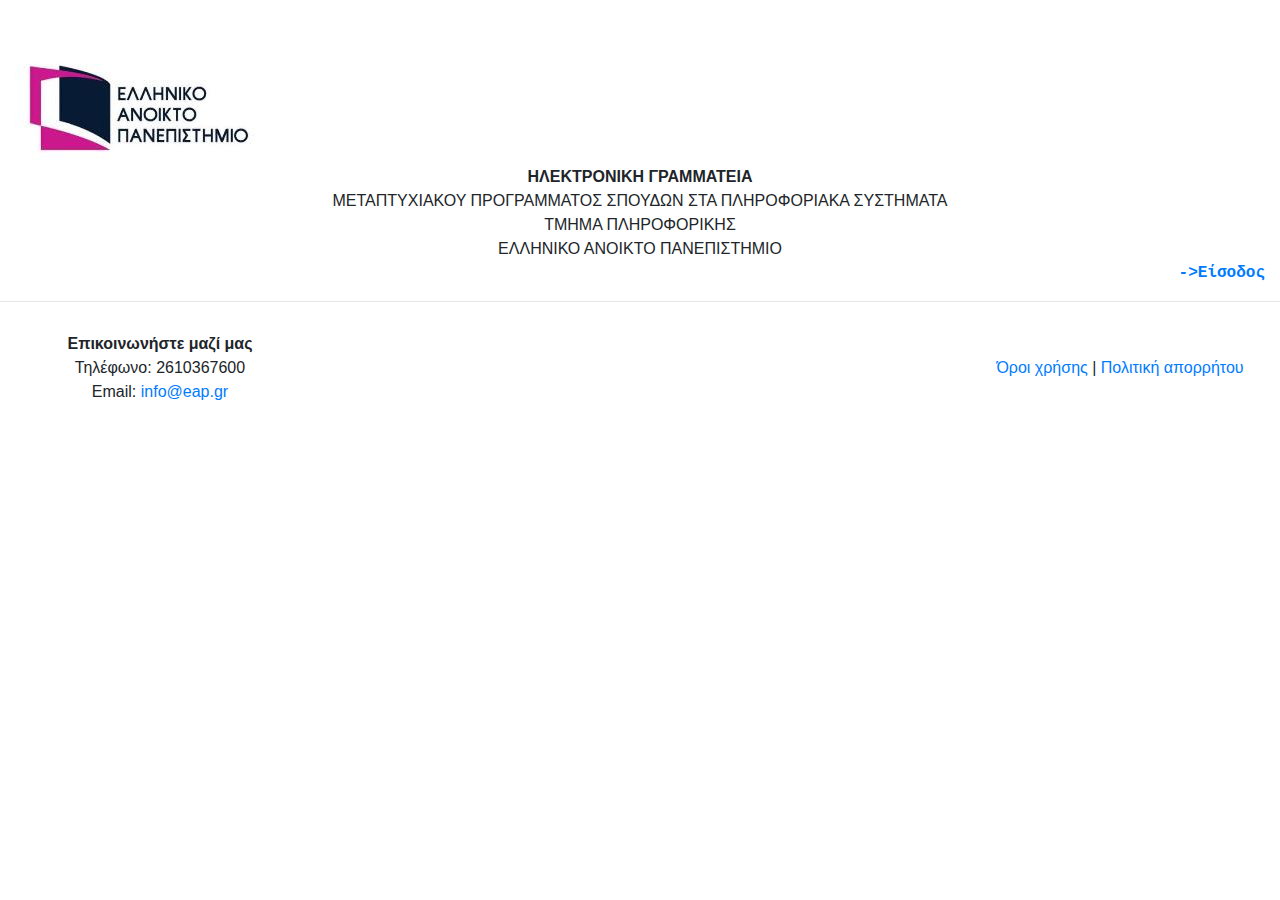
==== index.html @ b89c9081 "init" ====
<!DOCTYPE html>

<html lang = "en">

<head>
  <title>Ηλεκτρονική Γραμματεία Μεταπτυχιακού Προγράμματος Σπουδών</title>

  <meta charset="utf-8">
  
  <!-- to ensure responsiveness on mobiles -->
  <meta name="viewport" content="width=device-width, initial-scale=1">
  <!-- The width=device-width part sets the width of the page to follow the screen-width of the device (which will vary depending on the device).
  The initial-scale=1 part sets the initial zoom level when the page is first loaded by the browser. -->
  <link rel="stylesheet" href="https://maxcdn.bootstrapcdn.com/bootstrap/4.5.2/css/bootstrap.min.css">
  <script src="https://ajax.googleapis.com/ajax/libs/jquery/3.5.1/jquery.min.js"></script>
  <script src="https://cdnjs.cloudflare.com/ajax/libs/popper.js/1.16.0/umd/popper.min.js"></script>
  <script src="https://maxcdn.bootstrapcdn.com/bootstrap/4.5.2/js/bootstrap.min.js"></script>
  <link rel="stylesheet" href="styles/styles.css">
  <link rel="shortcut icon" href="https://study.eap.gr/theme/image.php/lambda/theme/1607942675/favicon" />
  
  </head>

  <div class="container-fluid">
    
    <style>
      .l{
        text-align: right;
        font-family: 'Courier New', Courier, monospace;
        font-weight: bold;
      }
    </style>

    <img src="images/ΕΑΠ.jpg" alt="logo" style="vertical-align:left">
    <header style="text-align:center;"><b>ΗΛΕΚΤΡΟΝΙΚΗ ΓΡΑΜΜΑΤΕΙΑ</b><br>
    ΜΕΤΑΠΤΥΧΙΑΚΟΥ ΠΡΟΓΡΑΜΜΑΤΟΣ ΣΠΟΥΔΩΝ ΣΤΑ ΠΛΗΡΟΦΟΡΙΑΚΑ ΣΥΣΤΗΜΑΤΑ<br>
    ΤΜΗΜΑ ΠΛΗΡΟΦΟΡΙΚΗΣ<br>
    ΕΛΛΗΝΙΚΟ ΑΝΟΙΚΤΟ ΠΑΝΕΠΙΣΤΗΜΙΟ
   
    <div class = "l">
      <a href="/">->Είσοδος</a>
    </div>

    </header>
    


    
    </div>
    <hr>
    
  
  
    <footer>
      <!-- Περιοχή υποσέλιδου – website footer -->
  
  
    <table style="width:100%">
      <tr>
        <td height="100" style="width:25%" align="center"><b>Επικοινωνήστε μαζί μας</b><br>
        Τηλέφωνο: 2610367600<br>
        Email: <a href="mailto:msc-cse@uniwa.gr">info@eap.gr</a></td>
        <td style="width:50%"></td>
        <td style="width:50%" align="center">
        <a href="oroi.html">Όροι χρήσης</a> | 
        <a href="politiki.html">Πολιτική απορρήτου</a></td>
      </tr>
      </table>
  </footer>

    


  

</html>
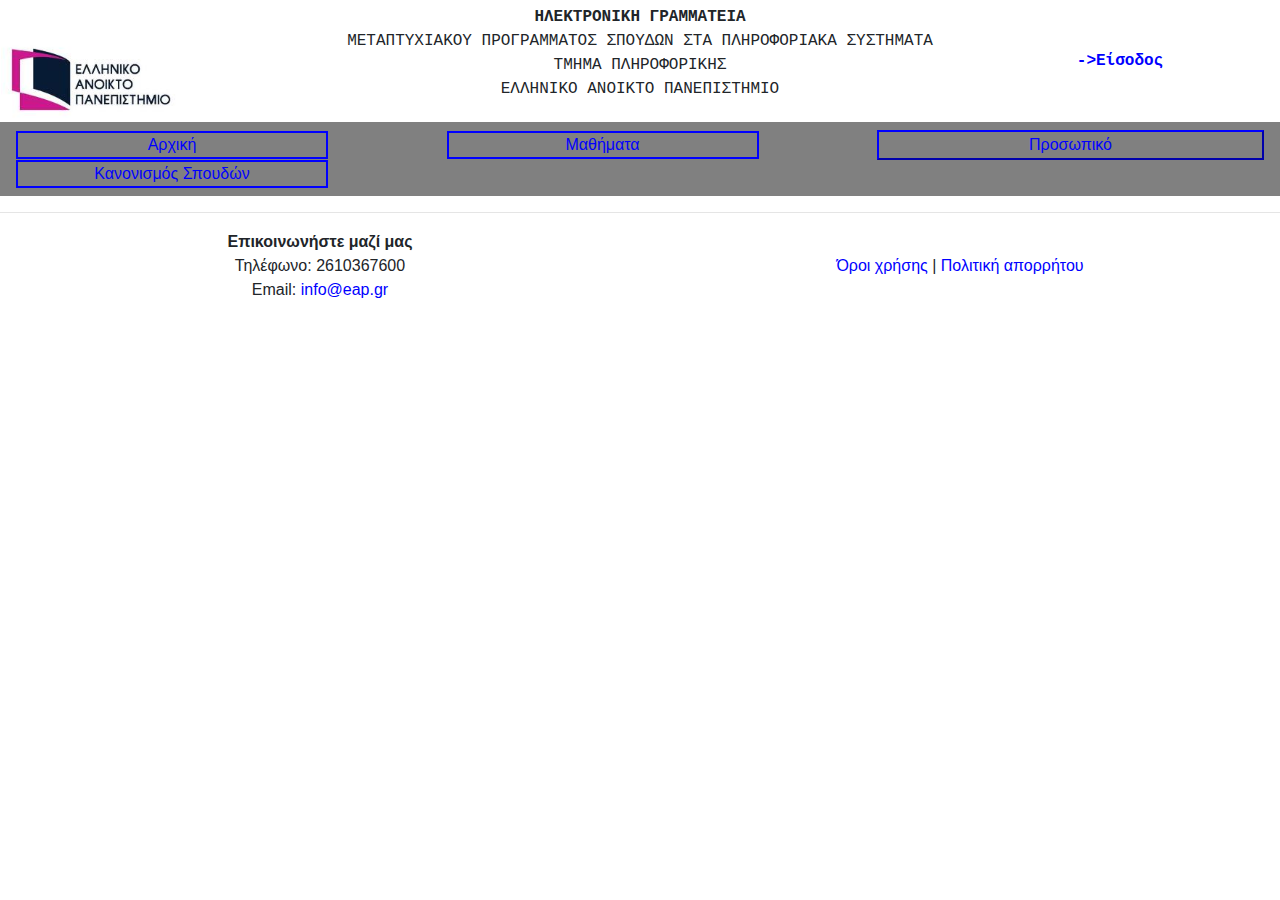
==== commit 3c4b6c9d: "init" ====
--- a/index.html
+++ b/index.html
@@ -6,70 +6,174 @@
   <title>Ηλεκτρονική Γραμματεία Μεταπτυχιακού Προγράμματος Σπουδών</title>
 
   <meta charset="utf-8">
-  
-  <!-- to ensure responsiveness on mobiles -->
-  <meta name="viewport" content="width=device-width, initial-scale=1">
-  <!-- The width=device-width part sets the width of the page to follow the screen-width of the device (which will vary depending on the device).
-  The initial-scale=1 part sets the initial zoom level when the page is first loaded by the browser. -->
+
+  <meta name="viewport" content="width=device-width, initial-scale=1">  
+
   <link rel="stylesheet" href="https://maxcdn.bootstrapcdn.com/bootstrap/4.5.2/css/bootstrap.min.css">
   <script src="https://ajax.googleapis.com/ajax/libs/jquery/3.5.1/jquery.min.js"></script>
   <script src="https://cdnjs.cloudflare.com/ajax/libs/popper.js/1.16.0/umd/popper.min.js"></script>
   <script src="https://maxcdn.bootstrapcdn.com/bootstrap/4.5.2/js/bootstrap.min.js"></script>
   <link rel="stylesheet" href="styles/styles.css">
-  <link rel="shortcut icon" href="https://study.eap.gr/theme/image.php/lambda/theme/1607942675/favicon" />
+  <link rel="shortcut icon" href="https://study.eap.gr/theme/image.php/lambda/theme/1607942675/favicon"/>
   
-  </head>
+</head>
 
-  <div class="container-fluid">
-    
-    <style>
-      .l{
-        text-align: right;
+<header>
+
+  <style>
+    .l{
+        text-align: center;
         font-family: 'Courier New', Courier, monospace;
         font-weight: bold;
       }
-    </style>
 
-    <img src="images/ΕΑΠ.jpg" alt="logo" style="vertical-align:left">
-    <header style="text-align:center;"><b>ΗΛΕΚΤΡΟΝΙΚΗ ΓΡΑΜΜΑΤΕΙΑ</b><br>
-    ΜΕΤΑΠΤΥΧΙΑΚΟΥ ΠΡΟΓΡΑΜΜΑΤΟΣ ΣΠΟΥΔΩΝ ΣΤΑ ΠΛΗΡΟΦΟΡΙΑΚΑ ΣΥΣΤΗΜΑΤΑ<br>
-    ΤΜΗΜΑ ΠΛΗΡΟΦΟΡΙΚΗΣ<br>
-    ΕΛΛΗΝΙΚΟ ΑΝΟΙΚΤΟ ΠΑΝΕΠΙΣΤΗΜΙΟ
-   
-    <div class = "l">
-      <a href="/">->Είσοδος</a>
-    </div>
-
-    </header>
-    
+    .navbar a{
+      text-align: center;
+      color: white;
+      text-decoration: none;
+      float: left;
+      width: 25%;
+      border: 2px solid;
+      }
 
 
-    
+  </style>
+  <table style= "width: 100%">
+    <tr>
+    <td style="width:25%">
+      <img src="images/ΕΑΠ.jpg" alt="eap_logo" style="vertical-align:left" height="120">
+    </td>
+    <td style="width:50%">
+      <header style="text-align:center;">
+      <p style="font-family:Courier"><b>ΗΛΕΚΤΡΟΝΙΚΗ ΓΡΑΜΜΑΤΕΙΑ</b><br>
+      ΜΕΤΑΠΤΥΧΙΑΚΟΥ ΠΡΟΓΡΑΜΜΑΤΟΣ ΣΠΟΥΔΩΝ ΣΤΑ ΠΛΗΡΟΦΟΡΙΑΚΑ ΣΥΣΤΗΜΑΤΑ<br>
+      ΤΜΗΜΑ ΠΛΗΡΟΦΟΡΙΚΗΣ<br>
+      ΕΛΛΗΝΙΚΟ ΑΝΟΙΚΤΟ ΠΑΝΕΠΙΣΤΗΜΙΟ
+      </p>
+    </td>
+    <td style="width:25%">
+      <div class = "l">
+        <a href="/">->Είσοδος</a>
+      </div>
+    </td>
+  </tr> 
+  </table>
+
+  <div class="navbar" border="1"style=background-color:grey>
+    <a href="index.html">Αρχική</a>
+    <a href="courses.html">Μαθήματα</a>
+    <div class="dropdown">
+      <button class="dropbtn" style = width:100%>Προσωπικό</button>
+      <div class="dropdown-content">
+        <a href="professors.html">Διδάσκοντες</a>
+        <a href="secretiant.html">Γραμματεία</a>
+      </div>
     </div>
-    <hr>
-    
+    <a href="regulations.html">Κανονισμός Σπουδών</a> 
+  </div>
+
   
+
+<style>
+
+.dropbtn {
+  border: 1;
+  border-color: blue;
+  padding: 1px 150px;
+  background-color: inherit;
+  font-family: inherit;
+  margin: 0;
+  color: blue;
+}
+
+.dropdown {
+  position: relative;
+  display: inline-block;
+}
+
+/* Dropdown Content (Hidden by Default) */
+.dropdown-content {
+  display: none;
+  position: absolute;
+}
+
+/* Links inside the dropdown */
+.dropdown-content a {
+  text-decoration: none;
+  display: block;
+  width: 100%;
+  background-color: lightpink;
+}
+
+/* Change color of dropdown links on hover */
+.dropdown-content a:hover {background-color: grey;}
+
+/* Show the dropdown menu on hover */
+.dropdown:hover .dropdown-content {
+  display: block;
+}
+
+/* Change the background color of the dropdown button when the dropdown content is shown */
+.dropdown:hover .dropbtn {
+  background-color: lightpink;
+}
+
+</style>
+
+  <style>
+  /* unvisited link */
+  a:link {
+      color:blue;
+  }
   
-    <footer>
-      <!-- Περιοχή υποσέλιδου – website footer -->
+  /* visited link */
+  a:visited {
+      color: green;
+  }
   
+  /* mouse over link */
+  a:hover {
+      color: red;
+  }
+</style>
+
+
+</div>
+
+</header>
+
+
+
+<body>
+
+
+
+
+
   
+</body>
+
+  <hr>
+
+  <footer>
     <table style="width:100%">
+      <!--δημιουργία  -->
       <tr>
-        <td height="100" style="width:25%" align="center"><b>Επικοινωνήστε μαζί μας</b><br>
+        <td style="width:50%" align="center"><b>Επικοινωνήστε μαζί μας</b><br>
         Τηλέφωνο: 2610367600<br>
-        Email: <a href="mailto:msc-cse@uniwa.gr">info@eap.gr</a></td>
-        <td style="width:50%"></td>
+        Email: <a href="mailto:info@eap.gr">info@eap.gr</a>
+        </td>
         <td style="width:50%" align="center">
         <a href="oroi.html">Όροι χρήσης</a> | 
-        <a href="politiki.html">Πολιτική απορρήτου</a></td>
+        <a href="politiki.html">Πολιτική απορρήτου</a>
+        </td>
       </tr>
-      </table>
+    </table>
   </footer>
 
-    
+ 
 
 
   
 
-</html>
+
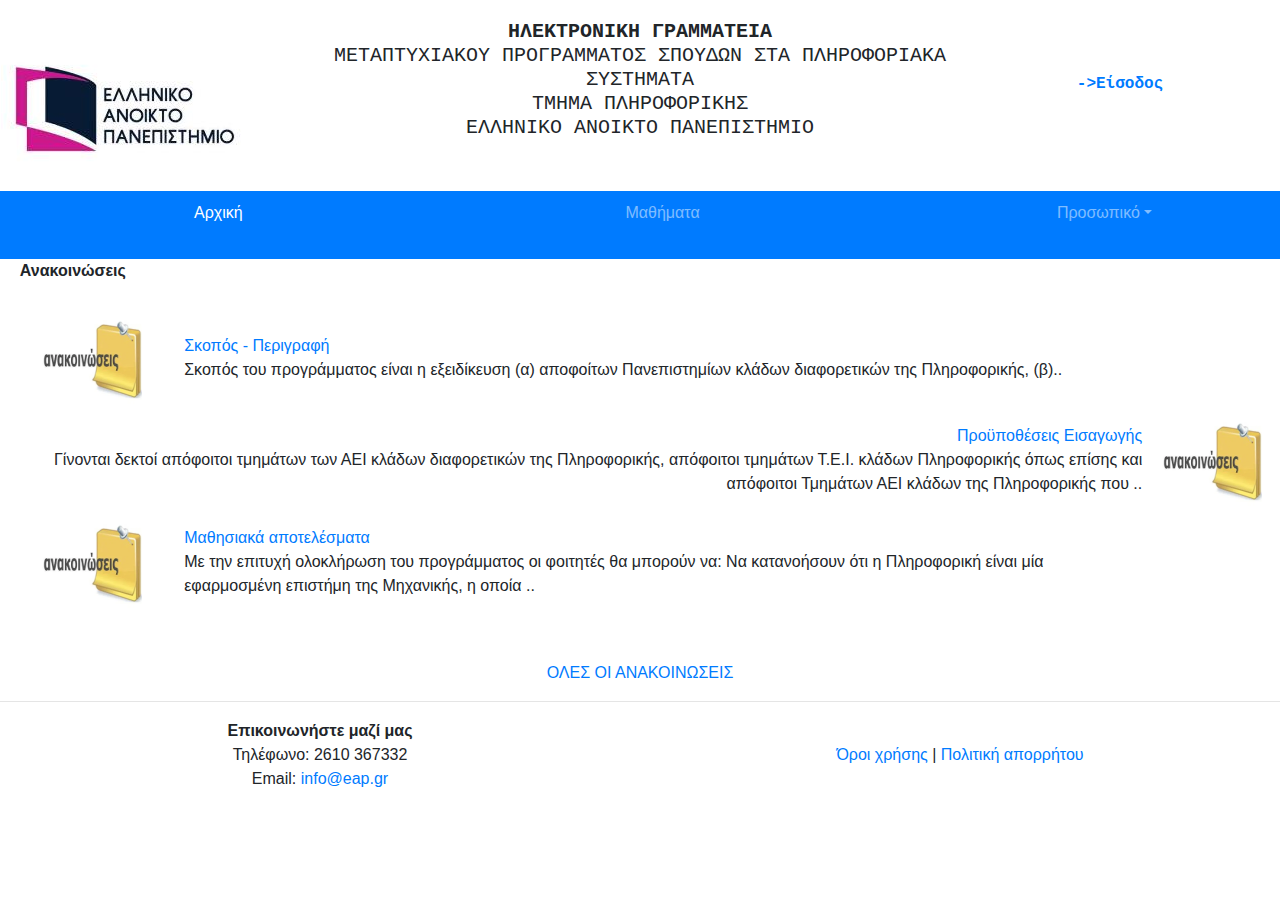
==== commit e2f98508: "html_css_eap" ====
--- a/index.html
+++ b/index.html
@@ -1,179 +1,123 @@
 <!DOCTYPE html>
 
-<html lang = "en">
 
 <head>
+  <!-- Ο τίτλος της ιστοσελίδας -->
   <title>Ηλεκτρονική Γραμματεία Μεταπτυχιακού Προγράμματος Σπουδών</title>
 
   <meta charset="utf-8">
 
-  <meta name="viewport" content="width=device-width, initial-scale=1">  
-
+  <!-- το στοιχείο αυτό βοηθά να προσαρμόζει την ιστοσελίδα ανάλογα στην διάσταση της συσκευής -->
+  <meta name="viewport" content="width=device-width, initial-scale=1">
+  <!-- σύνδεση του κώδικα html με τις βιβλιοθήκες του bootstrap -->
   <link rel="stylesheet" href="https://maxcdn.bootstrapcdn.com/bootstrap/4.5.2/css/bootstrap.min.css">
   <script src="https://ajax.googleapis.com/ajax/libs/jquery/3.5.1/jquery.min.js"></script>
   <script src="https://cdnjs.cloudflare.com/ajax/libs/popper.js/1.16.0/umd/popper.min.js"></script>
   <script src="https://maxcdn.bootstrapcdn.com/bootstrap/4.5.2/js/bootstrap.min.js"></script>
-  <link rel="stylesheet" href="styles/styles.css">
+  <!-- Εισαγωγή εξωτερικού αρχείου css -->
+  <link rel="stylesheet" href="mystyle.css">
   <link rel="shortcut icon" href="https://study.eap.gr/theme/image.php/lambda/theme/1607942675/favicon"/>
-  
 </head>
 
+ <!-- Η επικεφαλίδα της σελίδας -->
 <header>
-
-  <style>
-    .l{
-        text-align: center;
-        font-family: 'Courier New', Courier, monospace;
-        font-weight: bold;
-      }
-
-    .navbar a{
-      text-align: center;
-      color: white;
-      text-decoration: none;
-      float: left;
-      width: 25%;
-      border: 2px solid;
-      }
-
-
-  </style>
-  <table style= "width: 100%">
+   <!-- Εισαγωγή πίνακα με ορισμό μέγιστου πλάτους -->
+  <table style="width: 100%">
     <tr>
-    <td style="width:25%">
-      <img src="images/ΕΑΠ.jpg" alt="eap_logo" style="vertical-align:left" height="120">
-    </td>
-    <td style="width:50%">
-      <header style="text-align:center;">
-      <p style="font-family:Courier"><b>ΗΛΕΚΤΡΟΝΙΚΗ ΓΡΑΜΜΑΤΕΙΑ</b><br>
-      ΜΕΤΑΠΤΥΧΙΑΚΟΥ ΠΡΟΓΡΑΜΜΑΤΟΣ ΣΠΟΥΔΩΝ ΣΤΑ ΠΛΗΡΟΦΟΡΙΑΚΑ ΣΥΣΤΗΜΑΤΑ<br>
-      ΤΜΗΜΑ ΠΛΗΡΟΦΟΡΙΚΗΣ<br>
-      ΕΛΛΗΝΙΚΟ ΑΝΟΙΚΤΟ ΠΑΝΕΠΙΣΤΗΜΙΟ
-      </p>
-    </td>
-    <td style="width:25%">
-      <div class = "l">
-        <a href="/">->Είσοδος</a>
-      </div>
-    </td>
-  </tr> 
+       <!-- Εισαγωγή λογότυπου πανεπιστημίου με αριστερή ευθυγράμμιση-->
+      <td style="width:25%">
+        <img src="images/ΕΑΠ.jpg" alt="eap_logo" style="vertical-align:left">
+      </td>
+       <!-- Εισαγωγή κειμένου στο μέσο του πίνακα -->
+      <td style="width:50%">
+        <header style="text-align:center">
+          <h5 style="font-family:Courier"><b>ΗΛΕΚΤΡΟΝΙΚΗ ΓΡΑΜΜΑΤΕΙΑ</b><br>
+            ΜΕΤΑΠΤΥΧΙΑΚΟΥ ΠΡΟΓΡΑΜΜΑΤΟΣ ΣΠΟΥΔΩΝ ΣΤΑ ΠΛΗΡΟΦΟΡΙΑΚΑ ΣΥΣΤΗΜΑΤΑ<br>
+            ΤΜΗΜΑ ΠΛΗΡΟΦΟΡΙΚΗΣ<br>
+            ΕΛΛΗΝΙΚΟ ΑΝΟΙΚΤΟ ΠΑΝΕΠΙΣΤΗΜΙΟ
+          </h5>
+      </td>
+       <!-- κείμενο υπερσύνδεσμος που οδηγεί σε σελίδα εισαγωγής στοιχείων -->
+      <td style="width:25%">
+        <div class="l">
+          <center><a href="login.html">->Είσοδος</a></center>
+        </div>
+      </td>
+    </tr>
   </table>
-
-  <div class="navbar" border="1"style=background-color:grey>
-    <a href="index.html">Αρχική</a>
-    <a href="courses.html">Μαθήματα</a>
-    <div class="dropdown">
-      <button class="dropbtn" style = width:100%>Προσωπικό</button>
-      <div class="dropdown-content">
-        <a href="professors.html">Διδάσκοντες</a>
-        <a href="secretiant.html">Γραμματεία</a>
-      </div>
-    </div>
-    <a href="regulations.html">Κανονισμός Σπουδών</a> 
-  </div>
-
-  
-
-<style>
-
-.dropbtn {
-  border: 1;
-  border-color: blue;
-  padding: 1px 150px;
-  background-color: inherit;
-  font-family: inherit;
-  margin: 0;
-  color: blue;
-}
-
-.dropdown {
-  position: relative;
-  display: inline-block;
-}
-
-/* Dropdown Content (Hidden by Default) */
-.dropdown-content {
-  display: none;
-  position: absolute;
-}
-
-/* Links inside the dropdown */
-.dropdown-content a {
-  text-decoration: none;
-  display: block;
-  width: 100%;
-  background-color: lightpink;
-}
-
-/* Change color of dropdown links on hover */
-.dropdown-content a:hover {background-color: grey;}
-
-/* Show the dropdown menu on hover */
-.dropdown:hover .dropdown-content {
-  display: block;
-}
-
-/* Change the background color of the dropdown button when the dropdown content is shown */
-.dropdown:hover .dropbtn {
-  background-color: lightpink;
-}
-
-</style>
-
-  <style>
-  /* unvisited link */
-  a:link {
-      color:blue;
-  }
-  
-  /* visited link */
-  a:visited {
-      color: green;
-  }
-  
-  /* mouse over link */
-  a:hover {
-      color: red;
-  }
-</style>
-
-
-</div>
+  <br>
+  <nav class="navbar navbar-expand-lg navbar-dark bg-primary">
+    <ul class="navbar-nav">
+      <li class="nav-item active"> <a class="nav-link" href="index.html" >Αρχική</a> </li>
+      <li class="nav-item"><a class="nav-link" href="courses.html">Μαθήματα</a></li>
+      <li class="nav-item dropdown">
+        <a class="nav-link  dropdown-toggle" href="#" data-toggle="dropdown">Προσωπικό</a>
+        <ul class="dropdown-menu">
+          <li><a class="dropdown-item" href="professors.html">Διδάσκοντες</a></li>
+          <li><a class="dropdown-item" href="secretiant.html">Γραμματεία</a></li>
+        </ul>
+      </li>
+    <li class="nav-item"><a class="nav-link" href="regulations.html">Κανονισμός Σπουδών</a></li>
+  </ul>
+  </nav>
 
 </header>
 
 
-
 <body>
-
-
-
-
-
+   <!-- πίνακας με τις τρεις ανακοινώσεις στο σώμα της σελίδας -->
+  <table class=table_color style="width: 100%">
+    <b>&emsp; Ανακοινώσεις</b>
+      <tr>
+        <td style="width=25%" align="center"><img src="images/anakoinwseis1.webp" width="100px" height="100px" alt="announcement1"></td> 
+        <td style= "width: 75%" colspan="2" align="left"><a href="announcement1.html">Σκοπός - Περιγραφή</a>
+          <br>
+          Σκοπός του προγράμματος είναι η εξειδίκευση (α) αποφοίτων Πανεπιστημίων κλάδων διαφορετικών της Πληροφορικής, 
+          (β)..
+        </td>
+      </tr>
+      <tr>
+        <br>
+        <td style="width= 60%" colspan="2" align="right"><a href="announcement2.html">Προϋποθέσεις Εισαγωγής</a>
+          <br>
+          Γίνονται δεκτοί απόφοιτοι τμημάτων των ΑΕΙ κλάδων διαφορετικών της Πληροφορικής, απόφοιτοι τμημάτων Τ.Ε.Ι. κλάδων Πληροφορικής όπως επίσης και απόφοιτοι Τμημάτων ΑΕΙ κλάδων της Πληροφορικής που ..
+        </td>
+        <td style= "width= 40%" align="center"><img src="images/anakoinwseis1.webp" width="100px" height="100px" alt="announcement2"></td>
+      </tr>
+      <tr>
+        <br>
+        <td style="width=25%" align="center"><img src="images/anakoinwseis1.webp" width="100px" height="100px" alt="announcement3"></td>
+        <td style="width: 75%" align="left"><a href="announcement3.html">Μαθησιακά αποτελέσματα</a>
+          <br>
+          Με την επιτυχή ολοκλήρωση του προγράμματος οι φοιτητές θα μπορούν να:
+          Να κατανοήσουν ότι η Πληροφορική είναι μία εφαρμοσμένη επιστήμη της Μηχανικής, η οποία ..
+        </td>
+      </tr>
+  </table>
   
+  <br>
+  <br>
+   <!-- κείμενο υπερσύνδεμος με όλες τις διαθέσιμες ανακοινώσεις στοιχισμένο στο κέντρο -->
+  <div style="text-align: center">
+    <a href="announcements.html">ΟΛΕΣ ΟΙ ΑΝΑΚΟΙΝΩΣΕΙΣ</a>
+  </div>
 </body>
 
-  <hr>
+ <!-- οριζόντια γραμμή για διαχώριση από τις ανακοινώσεις -->
+<hr>
 
-  <footer>
-    <table style="width:100%">
-      <!--δημιουργία  -->
-      <tr>
-        <td style="width:50%" align="center"><b>Επικοινωνήστε μαζί μας</b><br>
-        Τηλέφωνο: 2610367600<br>
-        Email: <a href="mailto:info@eap.gr">info@eap.gr</a>
-        </td>
-        <td style="width:50%" align="center">
-        <a href="oroi.html">Όροι χρήσης</a> | 
-        <a href="politiki.html">Πολιτική απορρήτου</a>
-        </td>
-      </tr>
-    </table>
-  </footer>
-
- 
-
-
-  
-
-
+<!-- footer στο κάτω μέρος της σελίδας με χρήσιμες πληροφορίε(τηλέφωνο,email,..) -->
+<footer>
+  <table style="width:100%">
+    <tr>
+      <td style="width:50%" align="center"><b>Επικοινωνήστε μαζί μας</b><br>
+        Τηλέφωνο: 2610 367332<br>
+        Email: <a href="mailto:pls@eap.gr">info@eap.gr</a>
+      </td>
+      <td style="width:50%" align="center">
+        <a href="terms.html">Όροι χρήσης</a> |
+        <a href="privacy.html">Πολιτική απορρήτου</a>
+      </td>
+    </tr>
+  </table>
+</footer>--- a/mystyle.css
+++ b/mystyle.css
@@ -0,0 +1,35 @@
+
+    .l {
+      font-family: 'Courier New', Courier, monospace;
+      font-weight: bold;  
+    }
+
+    .nav-link, .nav-item {
+     width: 25%;
+     padding:1px 170px;
+	 
+    }
+	
+	@media all and (min-height:100px) {
+		
+	.navbar .nav-item .dropdown-menu{ display: none; position: absolute; }
+	.navbar .nav-item:hover .nav-link{ color: #fff;  }
+	.navbar .nav-item:hover .dropdown-menu{ display: block; }
+	.navbar .nav-item .dropdown-menu{ margin-top:0; }
+}	
+	
+	
+
+
+   
+
+    
+
+   
+
+    table_color {
+      font-family: Tahoma;
+	  border-top: 0px;
+	}
+
+	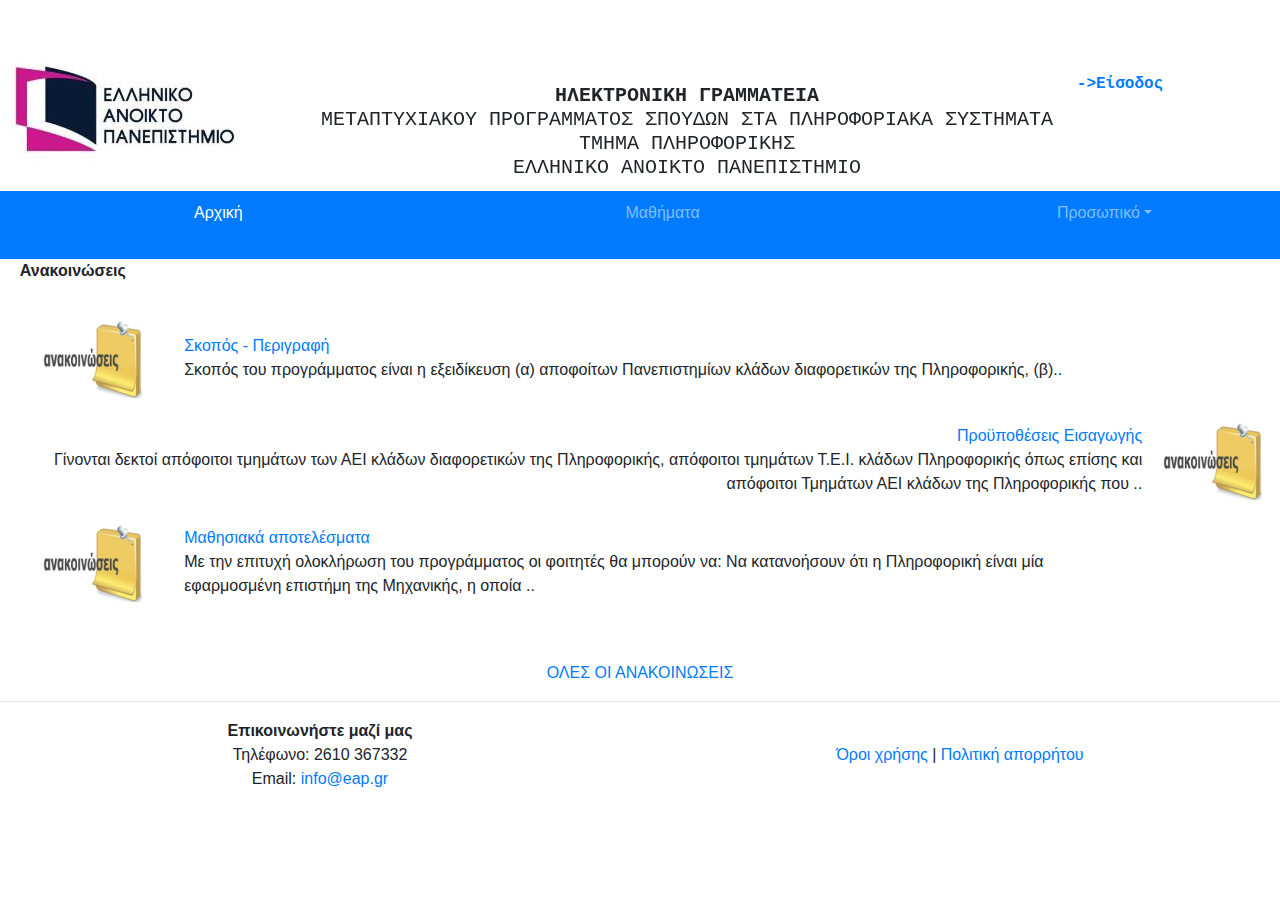
==== commit 8e3250b2: "master" ====
--- a/index.html
+++ b/index.html
@@ -19,6 +19,13 @@
   <link rel="shortcut icon" href="https://study.eap.gr/theme/image.php/lambda/theme/1607942675/favicon"/>
 </head>
 
+<style>
+  .positiona {
+    position:fixed;
+  }
+</style>
+
+
  <!-- Η επικεφαλίδα της σελίδας -->
 <header>
    <!-- Εισαγωγή πίνακα με ορισμό μέγιστου πλάτους -->
@@ -30,7 +37,7 @@
       </td>
        <!-- Εισαγωγή κειμένου στο μέσο του πίνακα -->
       <td style="width:50%">
-        <header style="text-align:center">
+        <header class="positiona" style="text-align:center">
           <h5 style="font-family:Courier"><b>ΗΛΕΚΤΡΟΝΙΚΗ ΓΡΑΜΜΑΤΕΙΑ</b><br>
             ΜΕΤΑΠΤΥΧΙΑΚΟΥ ΠΡΟΓΡΑΜΜΑΤΟΣ ΣΠΟΥΔΩΝ ΣΤΑ ΠΛΗΡΟΦΟΡΙΑΚΑ ΣΥΣΤΗΜΑΤΑ<br>
             ΤΜΗΜΑ ΠΛΗΡΟΦΟΡΙΚΗΣ<br>
